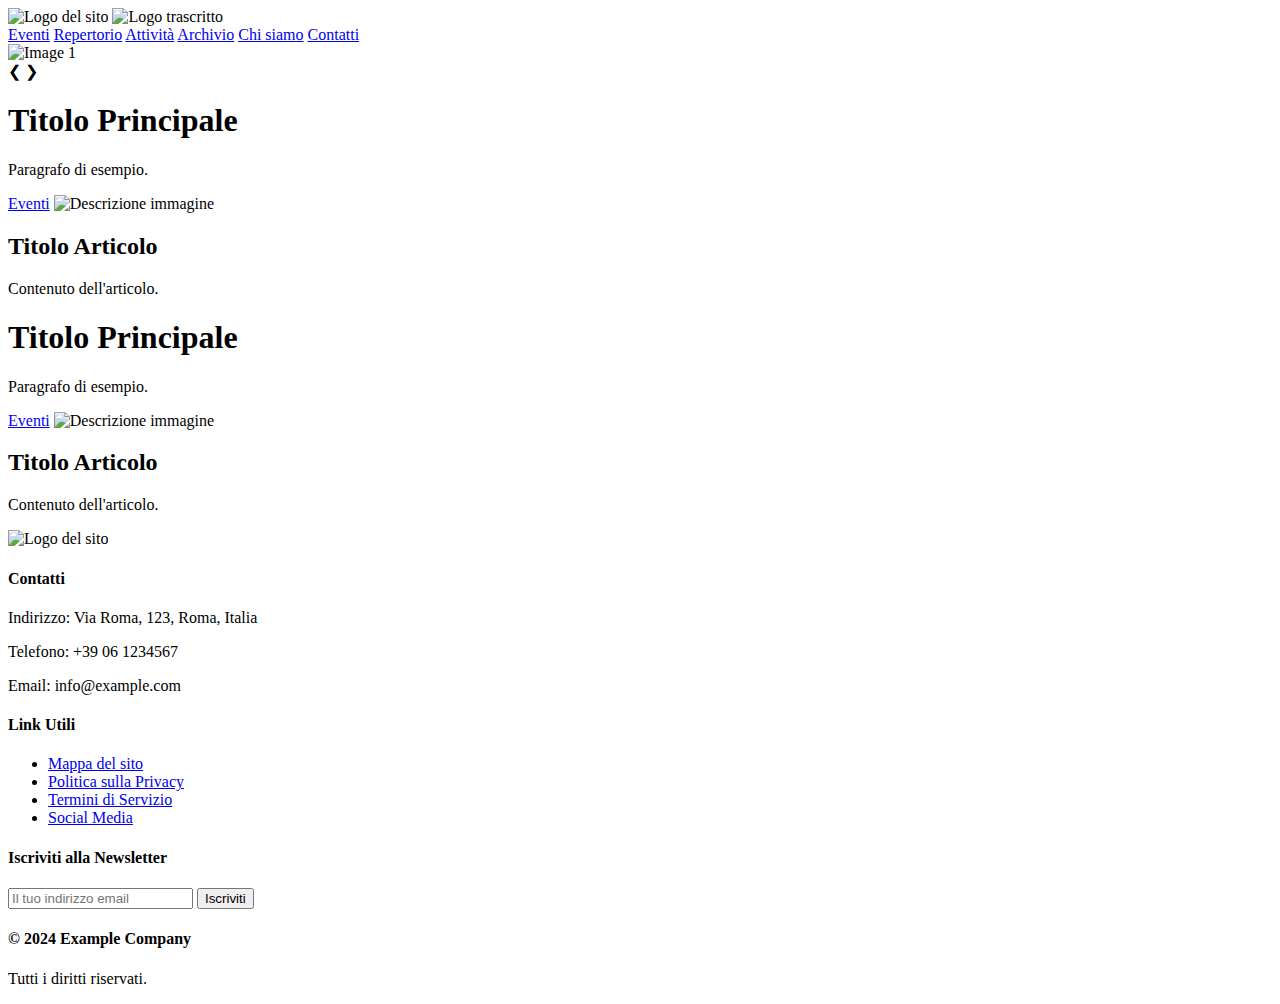
==== index.html @ 1e01da62 "Update and rename ArtinAtto.html to index.html" ====
<!DOCTYPE html> <!-- Dichiarazione del tipo di documento HTML -->

<!--[if lt IE 7 ]><html class="ie ie6" lang="it-IT"> <![endif]--> <!-- Aggiunta di classi specifiche per versioni di Internet Explorer inferiori alla 7 -->
<!--[if IE 7 ]><html class="ie ie7" lang="it-IT"> <![endif]--> <!-- Aggiunta di classi specifiche per Internet Explorer 7 -->
<!--[if IE 8 ]><html class="ie ie8" lang="it-IT"> <![endif]--> <!-- Aggiunta di classi specifiche per Internet Explorer 8 -->
<!--[if IE 9 ]><html class="ie ie9" lang="it-IT"> <![endif]--> <!-- Aggiunta di classi specifiche per Internet Explorer 9 -->
<!--[if (gt IE 9)|!(IE)]><!--><html lang="it-IT"> <!--<![endif]--> <!-- Definizione della lingua del documento HTML -->

<head>

<title>ArtinAtto</title> <!-- Titolo della pagina -->


<meta name="description" content=" | " /> <!-- Meta tag per la descrizione della pagina -->
<meta charset="UTF-8" /> <!-- Definizione della codifica dei caratteri -->
<meta name="viewport" content="width=device-width, initial-scale=1.0"> <!-- Meta tag per la visualizzazione su dispositivi mobili -->
<meta property="og:title" content="ArtinAtto" /> <!-- Meta tag per il titolo Open Graph -->
<meta property="og:description" content="???????????" /> <!-- Meta tag per la descrizione Open Graph -->
<meta property="og:type" content="website" /> <!-- Meta tag per il tipo di oggetto Open Graph -->
<meta property="og:url" content="http://www.ARTINATTOURL.com" /> <!-- Meta tag per l'URL Open Graph -->
<meta property="og:image" content="C:\Users\marco\Desktop\www.AiA\imgs\LogoQuadrato_2.419x2.519_.JPG" /> <!-- Meta tag per l'immagine Open Graph -->
<meta name="robot" content="all"> <!-- Meta tag per il comportamento dei robot di indicizzazione -->
<meta name="robots" content="index,follow"> <!-- Meta tag per il comportamento dei robot di indicizzazione -->
<meta name="location" content="Roma,italia"> <!-- Meta tag per la localizzazione -->
<meta name="classification" content="teatro,opera,musica,spettacoli"> <!-- Meta tag per la classificazione del contenuto -->
<meta name="revisit-after" content="7 days"> <!-- Meta tag per la frequenza di rivisitazione da parte dei robot -->
<meta name="distribution" content="Global"> <!-- Meta tag per la distribuzione del contenuto -->
<meta name="language" content="it"> <!-- Meta tag per la lingua della pagina -->
<meta name="audience" content="all"> <!-- Meta tag per il pubblico target -->

<link rel="icon" href="C:\Users\marco\Desktop\www.AiA\imgs\logotondo16x16.png" type="image/png" sizes="16x16" /> <!-- Link all'icona del sito (dimensione 16x16) -->
<link rel="icon" href="C:\Users\marco\Desktop\www.AiA\imgs\logotondo32x32.png" type="image/png" sizes="32x32" /> <!-- Link all'icona del sito (dimensione 32x32) -->
<link rel="icon" href="C:\Users\marco\Desktop\www.AiA\imgs\logotondo48x48.png" type="image/png" sizes="48x48" /> <!-- Link all'icona del sito (dimensione 48x48) -->
<link rel="stylesheet" type="text/css" media="all" href="C:\Users\marco\Desktop\www.AiA\css\header4.css" /> <!-- Link al foglio di stile CSS BodyHeader&Nav -->
<link rel="stylesheet" type="text/css" media="all" href="C:\Users\marco\Desktop\www.AiA\css\bodymain4.css" /> <!-- Link al foglio di stile CSS BodyMain -->
<link rel="stylesheet" type="text/css" media="all" href="C:\Users\marco\Desktop\www.AiA\css\general.css" /> <!-- Link al foglio di stile CSS BodyMain -->
<link rel="stylesheet" type="text/css" media="all" href="C:\Users\marco\Desktop\www.AiA\css\footer.css" /> <!-- Link al foglio di stile CSS BodyMain -->


<link rel='canonical' href='http://www.ARTINATTOURL.com' /> <!-- Link al canonical URL della pagina -->
<link rel='shortlink' href='http://www.ARTINATTOURL.com' /> <!-- Link al shortlink URL della pagina -->

<style type="text/css">
    img.wp-smiley,
        img.emoji {
    display: inline !important;
    border: none !important;
        box-shadow: none !important;
    height: 1em !important;
    width: 1em !important;
    margin: 0 .07em !important;
        vertical-align: -0.1em !important;
    background: none !important;
    padding: 0 !important;
        }
</style> <!--Regole per gestire lo stile delle immagini di smiley e emoji-->
</head> <!-- Fine del tag head -->

<body>

    <header>
        <div class="menu-island">
            <img src="C:\Users\marco\Desktop\www.AiA\imgs\LogoQuadrato_2.419x2.519_.JPG" alt="Logo del sito" class="logo">
            <img src="C:\Users\marco\Desktop\www.AiA\imgs\ARTINATTO.png" alt="Logo trascritto" class="scrittalogo">
            <nav class="nav">
                <a href="pagina1.html">Eventi</a>
                <a href="pagina4.html">Repertorio</a>
                <a href="pagina5.html">Attività</a>
                <a href="pagina5.html">Archivio</a>
                <a href="pagina5.html">Chi siamo</a>
                <a href="pagina1.html">Contatti</a>
            </nav>
        </div>
    </header>

    <main>

        <div class="slideshow-container1">
            <div class="fade1">
                <img src="imgs/SSG1.JPG" class="slideshow1-img" alt="Image 1">
            </div>
            <div class="fade1">
                <img src="imgs/SSG33.JPG" class="slideshow1-img" alt="Image 2">
            </div>
            <div class="fade1">
                <img src="imgs/LDB1.JPG" class="slideshow1-img" alt="Image 3">
            </div>
            <div class="fade1">
                <img src="imgs/LDB2.jpg" class="slideshow1-img" alt="Image 3">
            </div>
            <div class="fade1">
                <img src="imgs/LDB3.JPG" class="slideshow1-img" alt="Image 3">
            </div>
            <div class="fade1">
                <img src="imgs/AspectRatios.png" class="slideshow1-img" alt="Image 3">
            </div>            

            <a class="prev1" onclick="plusSlides(-1)">&#10094;</a>
            <a class="next1" onclick="plusSlides(1)">&#10095;</a>
        </div>

        <div class="Bshow">
            <!-- Qui metterò l'immagine-->
        </div>

        <section>
            <h1>Titolo Principale</h1>
            <p>Paragrafo di esempio.</p><a href="pagina1.html">Eventi</a>
            <img src="immagine.jpg" alt="Descrizione immagine">
        </section>

        <article>
            <h2>Titolo Articolo</h2>
            <p>Contenuto dell'articolo.</p>
        </article>

        <div class="Cshow">
            <!-- Qui metterò l'immagine-->
        </div>

        <section>
            <h1>Titolo Principale</h1>
            <p>Paragrafo di esempio.</p><a href="pagina1.html">Eventi</a>
            <img src="immagine.jpg" alt="Descrizione immagine">
        </section>

        <article>
            <h2>Titolo Articolo</h2>
            <p>Contenuto dell'articolo.</p>
        </article>
    </main>
    
    <aside>
        <!-- Contenuto secondario, come widget o barre laterali -->
    </aside>

    <footer>
        <div class="footer-container">
            <div>
                <img src="C:\Users\marco\Desktop\www.AiA\imgs\LogoLungo.JPG" alt="Logo del sito" class="footer-logo">
            </div>
            <div class="footsec contacts">
                <h4>Contatti</h4>
                <p>Indirizzo: Via Roma, 123, Roma, Italia</p>
                <p>Telefono: +39 06 1234567</p>
                <p>Email: info@example.com</p>
            </div>
            <div class="footsec links">
                <h4>Link Utili</h4>
                <ul>
                    <li><a href="/sitemap">Mappa del sito</a></li>
                    <li><a href="/privacy">Politica sulla Privacy</a></li>
                    <li><a href="/terms">Termini di Servizio</a></li>
                    <li><a href="/social-media">Social Media</a></li>
                </ul>
            </div>
            <div class="footsec newsletter">
                <h4>Iscriviti alla Newsletter</h4>
                <form action="/subscribe" method="post">
                    <input type="email" name="email" placeholder="Il tuo indirizzo email">
                    <button type="submit">Iscriviti</button>
                </form>
            </div>
            <div class="footsec branding">
                <h4>&copy; 2024 Example Company</h4>
                <p>Tutti i diritti riservati.</p>
            </div>
        </div>
    </footer>
    

    <script>
        let slideIndex = 1;
        let slideInterval;
        function showSlides(n) {
          let i;
          let slides = document.getElementsByClassName("fade1");
          if (n > slides.length) {slideIndex = 1}
          if (n < 1) {slideIndex = slides.length}
          for (i = 0; i < slides.length; i++) {
            slides[i].style.display = "none";
          }
          slides[slideIndex-1].style.display = "block";
        }
        function plusSlides(n) {
          clearInterval(slideInterval); // Stop automatic sliding
          showSlides(slideIndex += n);
          slideInterval = setInterval(() => plusSlides(1), 5000); // Restart automatic sliding
        }
        function currentSlide(n) {
          clearInterval(slideInterval); // Stop automatic sliding
          showSlides(slideIndex = n);
          slideInterval = setInterval(() => plusSlides(1), 5000); // Restart automatic sliding
        }
        function startSlideshow() {
          showSlides(slideIndex);
          slideInterval = setInterval(() => plusSlides(1), 5000); // Start automatic sliding
        }
        startSlideshow(); // Initialize the slideshow
        </script>
</body>


</html>
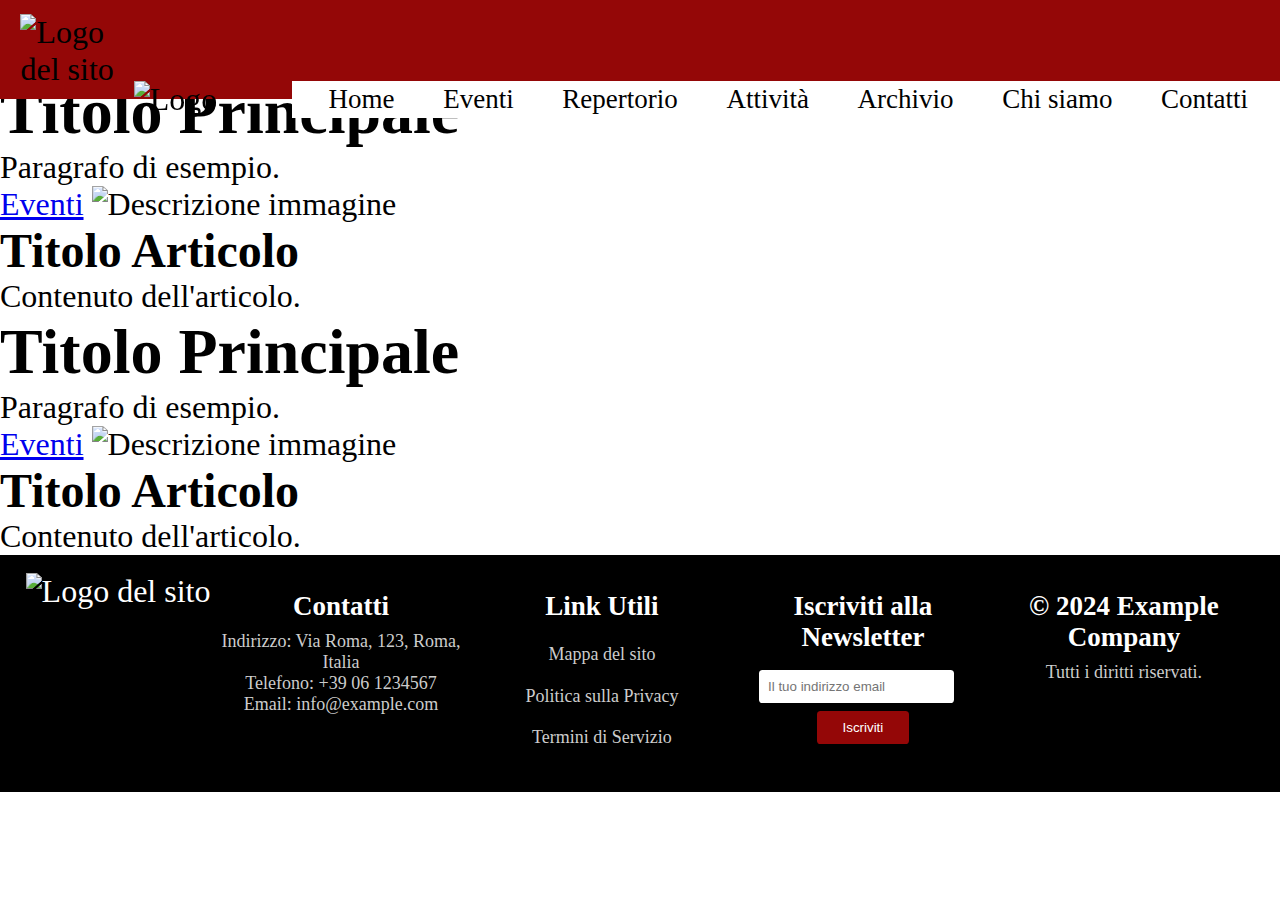
==== commit 577f46da: "Update index.html" ====
--- a/index.html
+++ b/index.html
@@ -18,7 +18,7 @@
 <meta property="og:description" content="???????????" /> <!-- Meta tag per la descrizione Open Graph -->
 <meta property="og:type" content="website" /> <!-- Meta tag per il tipo di oggetto Open Graph -->
 <meta property="og:url" content="http://www.ARTINATTOURL.com" /> <!-- Meta tag per l'URL Open Graph -->
-<meta property="og:image" content="C:\Users\marco\Desktop\www.AiA\imgs\LogoQuadrato_2.419x2.519_.JPG" /> <!-- Meta tag per l'immagine Open Graph -->
+<meta property="og:image" content="imgs\LogoQuadrato_2.419x2.519_.JPG" /> <!-- Meta tag per l'immagine Open Graph -->
 <meta name="robot" content="all"> <!-- Meta tag per il comportamento dei robot di indicizzazione -->
 <meta name="robots" content="index,follow"> <!-- Meta tag per il comportamento dei robot di indicizzazione -->
 <meta name="location" content="Roma,italia"> <!-- Meta tag per la localizzazione -->
@@ -28,13 +28,13 @@
 <meta name="language" content="it"> <!-- Meta tag per la lingua della pagina -->
 <meta name="audience" content="all"> <!-- Meta tag per il pubblico target -->
 
-<link rel="icon" href="C:\Users\marco\Desktop\www.AiA\imgs\logotondo16x16.png" type="image/png" sizes="16x16" /> <!-- Link all'icona del sito (dimensione 16x16) -->
-<link rel="icon" href="C:\Users\marco\Desktop\www.AiA\imgs\logotondo32x32.png" type="image/png" sizes="32x32" /> <!-- Link all'icona del sito (dimensione 32x32) -->
-<link rel="icon" href="C:\Users\marco\Desktop\www.AiA\imgs\logotondo48x48.png" type="image/png" sizes="48x48" /> <!-- Link all'icona del sito (dimensione 48x48) -->
-<link rel="stylesheet" type="text/css" media="all" href="C:\Users\marco\Desktop\www.AiA\css\header4.css" /> <!-- Link al foglio di stile CSS BodyHeader&Nav -->
-<link rel="stylesheet" type="text/css" media="all" href="C:\Users\marco\Desktop\www.AiA\css\bodymain4.css" /> <!-- Link al foglio di stile CSS BodyMain -->
-<link rel="stylesheet" type="text/css" media="all" href="C:\Users\marco\Desktop\www.AiA\css\general.css" /> <!-- Link al foglio di stile CSS BodyMain -->
-<link rel="stylesheet" type="text/css" media="all" href="C:\Users\marco\Desktop\www.AiA\css\footer.css" /> <!-- Link al foglio di stile CSS BodyMain -->
+<link rel="icon" href="imgs\logotondo16x16.png" type="image/png" sizes="16x16" /> <!-- Link all'icona del sito (dimensione 16x16) -->
+<link rel="icon" href="imgs\logotondo32x32.png" type="image/png" sizes="32x32" /> <!-- Link all'icona del sito (dimensione 32x32) -->
+<link rel="icon" href="imgs\logotondo48x48.png" type="image/png" sizes="48x48" /> <!-- Link all'icona del sito (dimensione 48x48) -->
+<link rel="stylesheet" type="text/css" media="all" href="css\header4.css" /> <!-- Link al foglio di stile CSS BodyHeader&Nav -->
+<link rel="stylesheet" type="text/css" media="all" href="css\bodymain4.css" /> <!-- Link al foglio di stile CSS BodyMain -->
+<link rel="stylesheet" type="text/css" media="all" href="css\general.css" /> <!-- Link al foglio di stile CSS BodyMain -->
+<link rel="stylesheet" type="text/css" media="all" href="css\footer.css" /> <!-- Link al foglio di stile CSS BodyMain -->
 
 
 <link rel='canonical' href='http://www.ARTINATTOURL.com' /> <!-- Link al canonical URL della pagina -->
@@ -60,16 +60,29 @@
 
     <header>
         <div class="menu-island">
-            <img src="C:\Users\marco\Desktop\www.AiA\imgs\LogoQuadrato_2.419x2.519_.JPG" alt="Logo del sito" class="logo">
-            <img src="C:\Users\marco\Desktop\www.AiA\imgs\ARTINATTO.png" alt="Logo trascritto" class="scrittalogo">
+            <img src="imgs\LogoQuadrato_2.419x2.519_.JPG" alt="Logo del sito" class="logo">
+            <img src="imgs\ARTINATTO.png" alt="Logo trascritto" class="scrittalogo">
             <nav class="nav">
-                <a href="pagina1.html">Eventi</a>
+                <a href="pagina1.html">Home</a>
+                <a href="Eventi.html">Eventi</a>
                 <a href="pagina4.html">Repertorio</a>
                 <a href="pagina5.html">Attività</a>
                 <a href="pagina5.html">Archivio</a>
                 <a href="pagina5.html">Chi siamo</a>
                 <a href="pagina1.html">Contatti</a>
             </nav>
+            <nav class="navtoggle" id="ToggleVoice">
+                <a href="pagina1.html">Home</a>
+                <a href="Eventi.html">Eventi</a>
+                <a href="pagina4.html">Repertorio</a>
+                <a href="pagina5.html">Attività</a>
+                <a href="pagina5.html">Archivio</a>
+                <a href="pagina5.html">Chi siamo</a>
+                <a href="pagina1.html">Contatti</a>
+            </nav>
+            <a href="javascript:void(0);" class="icon" onclick="ToggleMenu()">
+                <i class="bars">&#x2261</i>
+            </a>
         </div>
     </header>
 
@@ -137,7 +150,7 @@
     <footer>
         <div class="footer-container">
             <div>
-                <img src="C:\Users\marco\Desktop\www.AiA\imgs\LogoLungo.JPG" alt="Logo del sito" class="footer-logo">
+                <img src="imgs\LogoLungo.JPG" alt="Logo del sito" class="footer-logo">
             </div>
             <div class="footsec contacts">
                 <h4>Contatti</h4>
@@ -151,7 +164,6 @@
                     <li><a href="/sitemap">Mappa del sito</a></li>
                     <li><a href="/privacy">Politica sulla Privacy</a></li>
                     <li><a href="/terms">Termini di Servizio</a></li>
-                    <li><a href="/social-media">Social Media</a></li>
                 </ul>
             </div>
             <div class="footsec newsletter">
@@ -198,7 +210,16 @@
         }
         startSlideshow(); // Initialize the slideshow
         </script>
+    
+        <script>
+            function ToggleMenu() {
+            var x = document.getElementById("ToggleVoice");
+            if (x.style.display === "block") {
+                x.style.display = "none";
+            } else {
+                x.style.display = "block";
+            }
+            }
+        </script>  
 </body>
-
-
 </html>
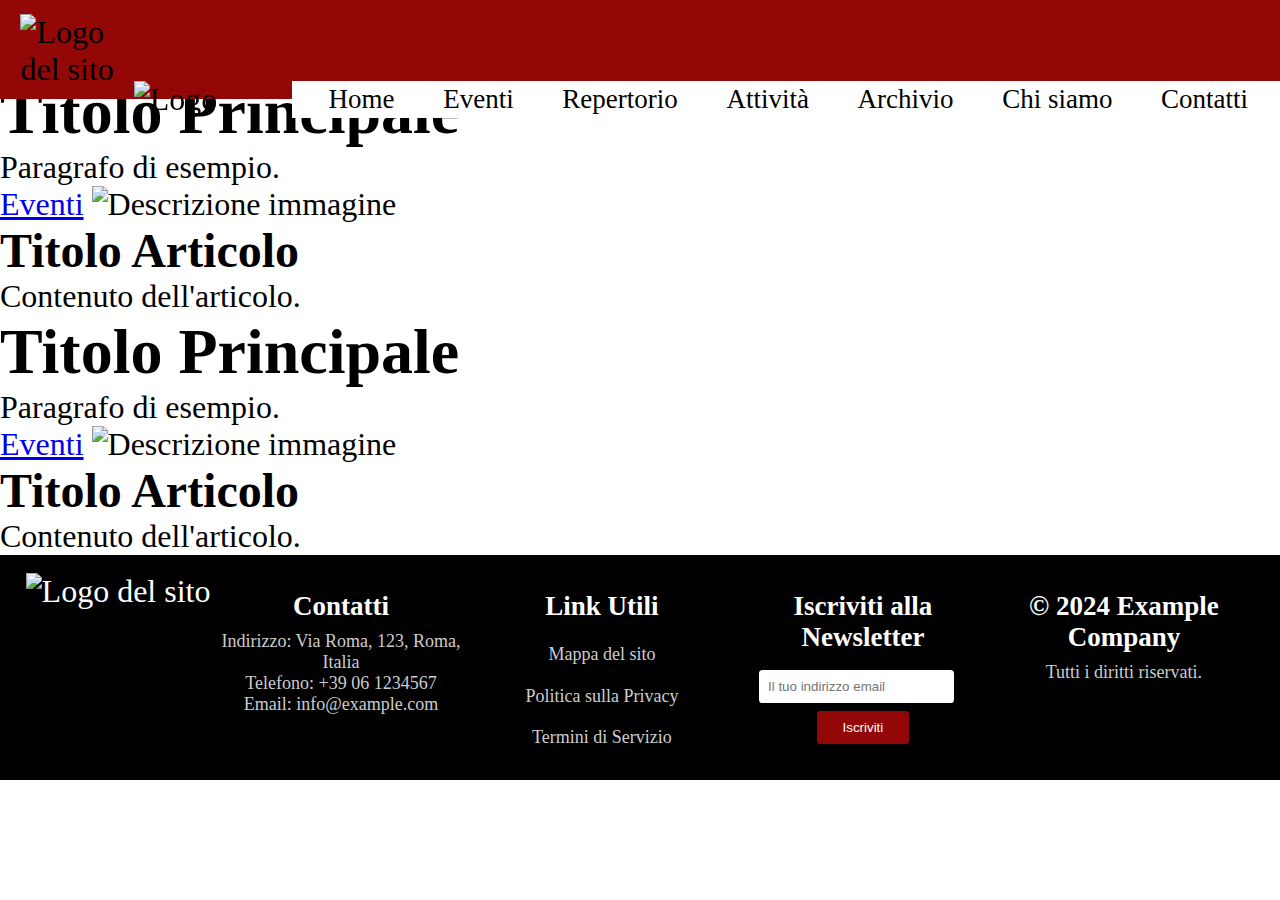
==== commit f9840dd4: "Update index.html" ====
--- a/index.html
+++ b/index.html
@@ -63,25 +63,25 @@
             <img src="imgs\LogoQuadrato_2.419x2.519_.JPG" alt="Logo del sito" class="logo">
             <img src="imgs\ARTINATTO.png" alt="Logo trascritto" class="scrittalogo">
             <nav class="nav">
-                <a href="pagina1.html">Home</a>
+                <a href="index.html">Home</a>
                 <a href="Eventi.html">Eventi</a>
-                <a href="pagina4.html">Repertorio</a>
-                <a href="pagina5.html">Attività</a>
-                <a href="pagina5.html">Archivio</a>
-                <a href="pagina5.html">Chi siamo</a>
-                <a href="pagina1.html">Contatti</a>
+                <a href="Repertorio.html">Repertorio</a>
+                <a href="Attività.html">Attività</a>
+                <a href="Archivio.html">Archivio</a>
+                <a href="Chisiamo.html">Chi siamo</a>
+                <a href="Contatti.html">Contatti</a>
             </nav>
             <nav class="navtoggle" id="ToggleVoice">
-                <a href="pagina1.html">Home</a>
+                <a href="index.html">Home</a>
                 <a href="Eventi.html">Eventi</a>
-                <a href="pagina4.html">Repertorio</a>
-                <a href="pagina5.html">Attività</a>
-                <a href="pagina5.html">Archivio</a>
-                <a href="pagina5.html">Chi siamo</a>
-                <a href="pagina1.html">Contatti</a>
+                <a href="Repertorio.html">Repertorio</a>
+                <a href="Attività.html">Attività</a>
+                <a href="Archivio.html">Archivio</a>
+                <a href="Chisiamo.html">Chi siamo</a>
+                <a href="Contatti.html">Contatti</a>
             </nav>
-            <a href="javascript:void(0);" class="icon" onclick="ToggleMenu()">
-                <i class="bars">&#x2261</i>
+            <a href="javascript:void(0);" class="icon">
+                <i class="bars" onclick="ToggleMenu()">&#x2261</i>
             </a>
         </div>
     </header>
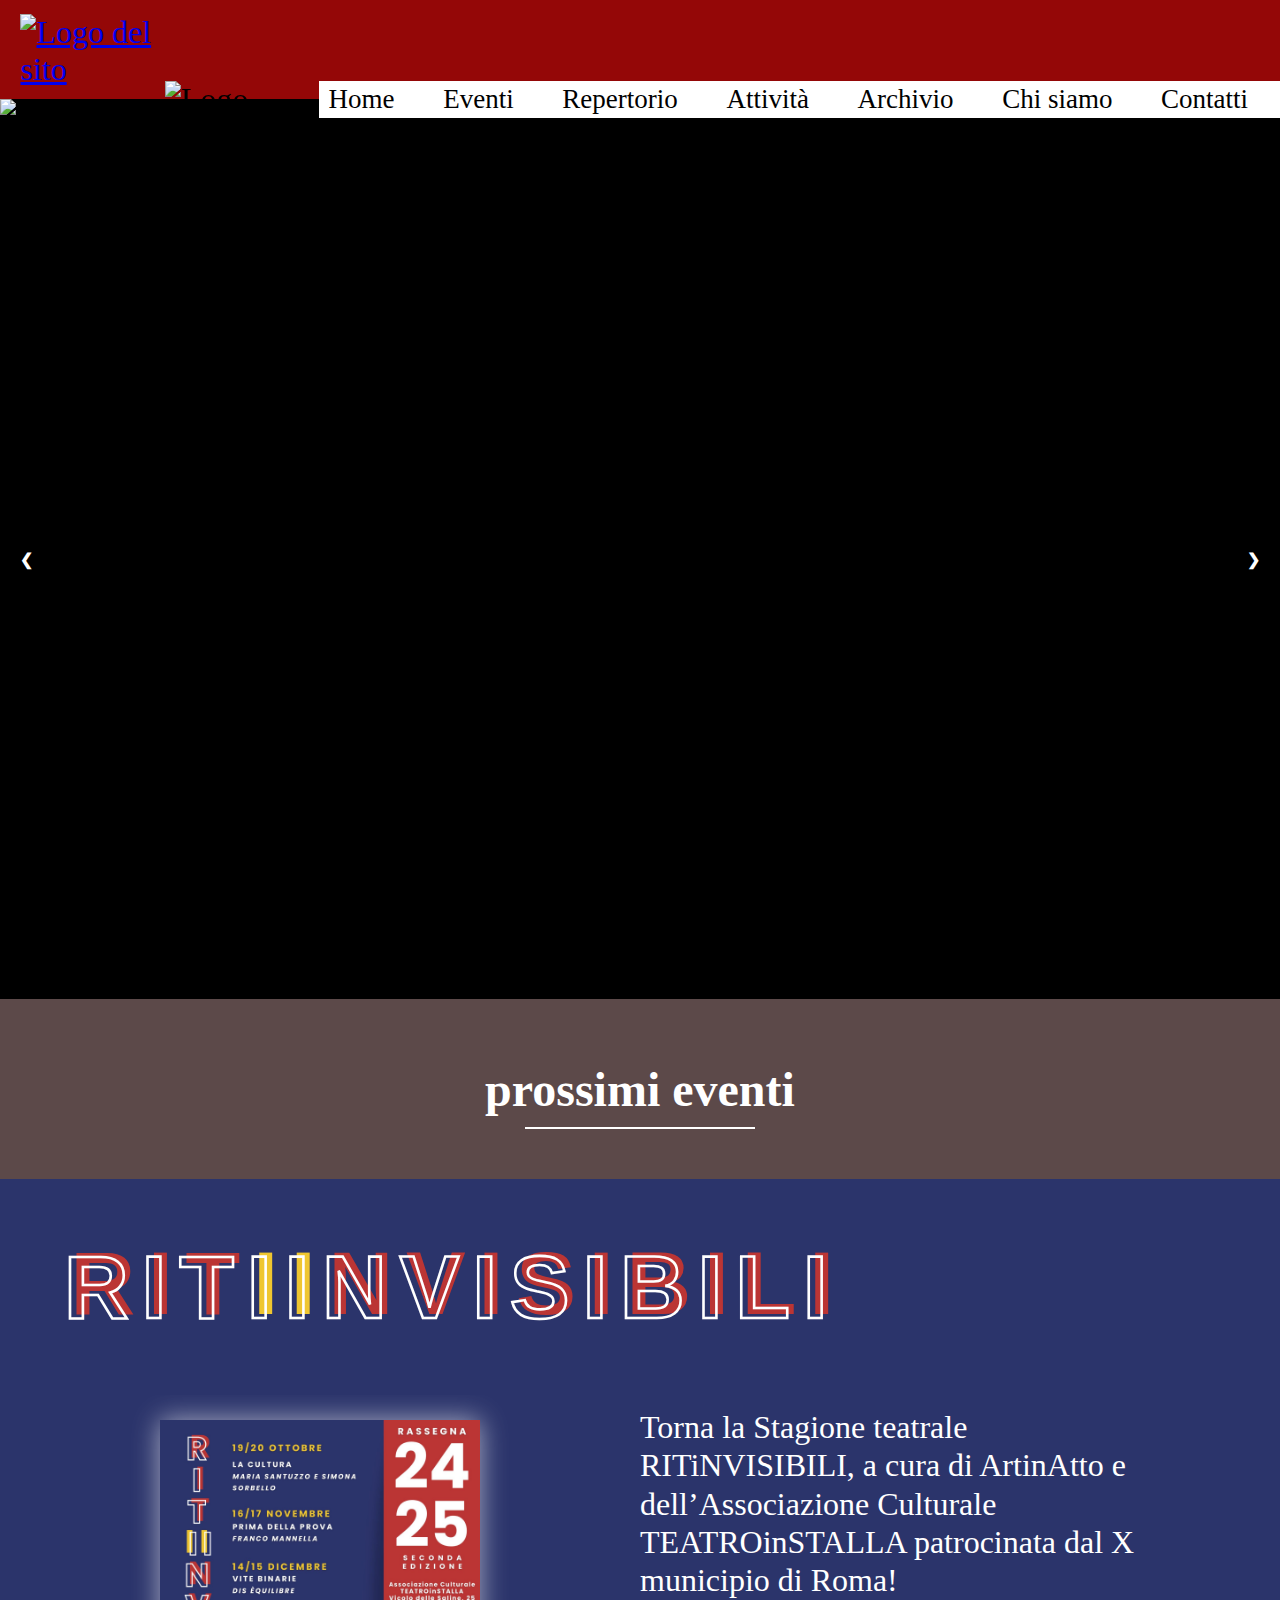
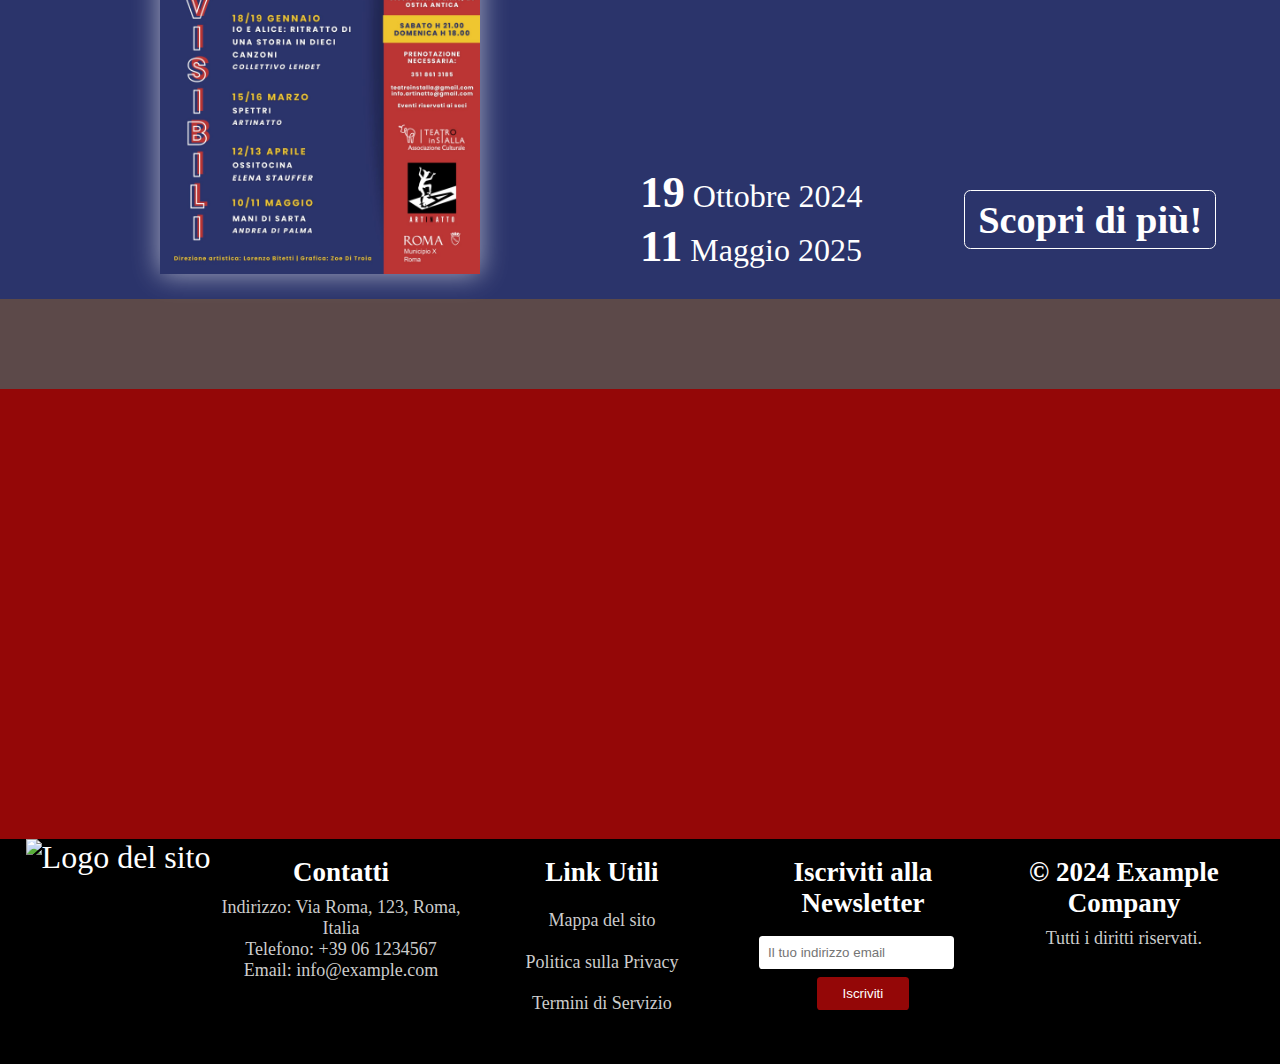
==== commit d4e8216d: "Add files via upload" ====
--- a/index.html
+++ b/index.html
@@ -60,7 +60,7 @@
 
     <header>
         <div class="menu-island">
-            <img src="imgs\LogoQuadrato_2.419x2.519_.JPG" alt="Logo del sito" class="logo">
+            <a href="index.html"><img src="imgs\LogoQuadrato_2.419x2.519_.JPG" alt="Logo del sito" class="logo"></a>
             <img src="imgs\ARTINATTO.png" alt="Logo trascritto" class="scrittalogo">
             <nav class="nav">
                 <a href="index.html">Home</a>
@@ -112,40 +112,55 @@
             <a class="next1" onclick="plusSlides(1)">&#10095;</a>
         </div>
 
+        <div class="preBshow">
+            <h2> prossimi eventi </h2>
+        </div>
+
         <div class="Bshow">
-            <!-- Qui metterò l'immagine-->
-        </div>
-
-        <section>
-            <h1>Titolo Principale</h1>
-            <p>Paragrafo di esempio.</p><a href="pagina1.html">Eventi</a>
-            <img src="immagine.jpg" alt="Descrizione immagine">
-        </section>
-
-        <article>
-            <h2>Titolo Articolo</h2>
-            <p>Contenuto dell'articolo.</p>
-        </article>
-
+            <div class="Bshow-title">
+                <h1 class="title-main">RITIINVISIBILI</h1>
+                <h1 class="title-overlay">RIT<span class="j3n">II</span>NVISIBILI</h1>
+            </div>
+            <div class="Bshow-content">
+                <div class="Bshow-image">
+                    <img src="imgs\RITiS2425.jpg" alt="Locandina Prossimo Evento">
+                </div>
+                <div class="Bshow-description">
+                    <p>Torna la Stagione teatrale RITiNVISIBILI, a cura di ArtinAtto e dell’Associazione Culturale TEATROinSTALLA patrocinata dal X municipio di Roma!</p>
+                    <div class="BshowDOWN-description">
+                        <div class="section-dates">
+                            <p><span class="day">19</span> Ottobre 2024</p>
+                            <p><span class="day">11</span> Maggio 2025</p>
+                        </div>
+                        <div class="section-link">
+                            <a href="https://esempio.com" class="discover-more">Scopri di più!</a>
+                    </div>
+                </div>
+                </div>
+                <!--<div class="Bshow-link">
+                    <a class="linkto" href="">&#10095;</a>
+                </div>-->
+            </div>
+        </div>    
+
+        <div class="preCshow">
+        </div>
+        
         <div class="Cshow">
-            <!-- Qui metterò l'immagine-->
-        </div>
-
-        <section>
-            <h1>Titolo Principale</h1>
-            <p>Paragrafo di esempio.</p><a href="pagina1.html">Eventi</a>
-            <img src="immagine.jpg" alt="Descrizione immagine">
-        </section>
-
-        <article>
-            <h2>Titolo Articolo</h2>
-            <p>Contenuto dell'articolo.</p>
-        </article>
+            <div>
+                
+            </div>
+            <div>
+                
+            </div>
+            <div>
+                
+            </div>
+        </div>
     </main>
-    
-    <aside>
-        <!-- Contenuto secondario, come widget o barre laterali -->
-    </aside>
+    <!--<aside>
+        Contenuto secondario, come widget o barre laterali
+    </aside>-->
 
     <footer>
         <div class="footer-container">
@@ -211,15 +226,16 @@
         startSlideshow(); // Initialize the slideshow
         </script>
     
-        <script>
-            function ToggleMenu() {
-            var x = document.getElementById("ToggleVoice");
-            if (x.style.display === "block") {
-                x.style.display = "none";
-            } else {
-                x.style.display = "block";
-            }
-            }
-        </script>  
+    <script>
+        function ToggleMenu() {
+        var x = document.getElementById("ToggleVoice");
+        if (x.style.display === "block") {
+            x.style.display = "none";
+        } else {
+            x.style.display = "block";
+        }
+        }
+    </script>
+
 </body>
 </html>
